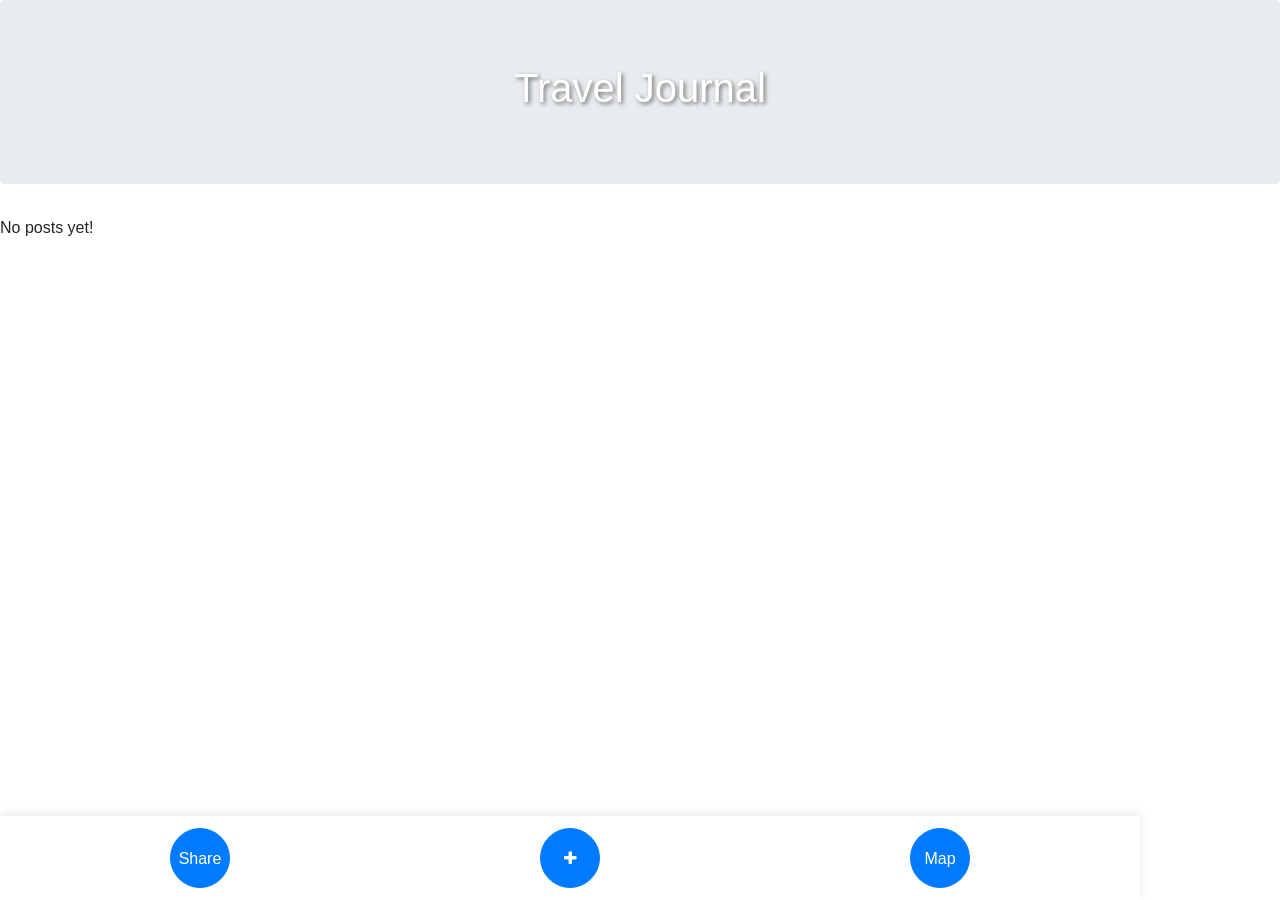
==== main.html @ 3688bb8f "Added the home page and 'creating the post'  page, basic logic for adding the post" ====
<!DOCTYPE html>
<html lang="en">
<head>
    <meta charset="UTF-8">
    <meta name="viewport" content="width=device-width, initial-scale=1.0">
    <link rel="stylesheet" href="styles\style.css">
    <link rel="stylesheet" href="https://cdnjs.cloudflare.com/ajax/libs/font-awesome/4.7.0/css/font-awesome.min.css">
    <link rel="stylesheet" href="https://cdn.jsdelivr.net/npm/bootstrap@4.4.1/dist/css/bootstrap.min.css" integrity="sha384-Vkoo8x4CGsO3+Hhxv8T/Q5PaXtkKtu6ug5TOeNV6gBiFeWPGFN9MuhOf23Q9Ifjh" crossorigin="anonymous">
    <title>Travel Journal</title>
</head>
<body>

<div class="jumbotron text-center color-blue">
  <h1>Travel Journal</h1>
</div>
    
<div id = "posts-container" class ="container"> 
    <!-- Posts will be displayed here -->
</div>
<p class="no-posts">No posts yet!</p>

<div class="container text-center bottom-buttons">
    <div class="row">

        <!-- Share Button  -->
        <div class="col">
            <a href="/share" class="btn btn-primary rounded-circle">Share</a>
        </div>

        <!-- Camera Button -->
         <div class="col">
            <label class="btn btn-primary rounded-circle mb-0 d-inline-flex align-items-center justify-content-center" style="width:60px; height:60px; cursor:pointer;">
            <i class="fa fa-plus"></i>

            <!--Open the camera-->
            <input type="file" id="camera-input" accept="image/*" capture="environment" style="display: none;" onchange="console.log('Zdjęcie zrobione!')">
            </label>
        </div>


        <!-- Map Button -->
         <div class="col">
            <a href="/map" class="btn btn-primary rounded-circle">Map</a>
        </div>


    </div>
</div>

<!--! Bootstrap JS !-->
<script src="https://code.jquery.com/jquery-3.4.1.slim.min.js" integrity="sha384-J6qa4849blE2+poT4WnyKhv5vZF5SrPo0iEjwBvKU7imGFAV0wwj1yYfoRSJoZ+n" crossorigin="anonymous"></script>
<script src="https://cdn.jsdelivr.net/npm/popper.js@1.16.0/dist/umd/popper.min.js" integrity="sha384-Q6E9RHvbIyZFJoft+2mJbHaEWldlvI9IOYy5n3zV9zzTtmI3UksdQRVvoxMfooAo" crossorigin="anonymous"></script>
<script src="https://cdn.jsdelivr.net/npm/bootstrap@4.4.1/dist/js/bootstrap.min.js" integrity="sha384-wfSDF2E50Y2D1uUdj0O3uMBJnjuUD4Ih7YwaYd1iqfktj0Uod8GCExl3Og8ifwB6" crossorigin="anonymous"></script>
<script src="scripts\main-script.js"></script>
</body>
</html>
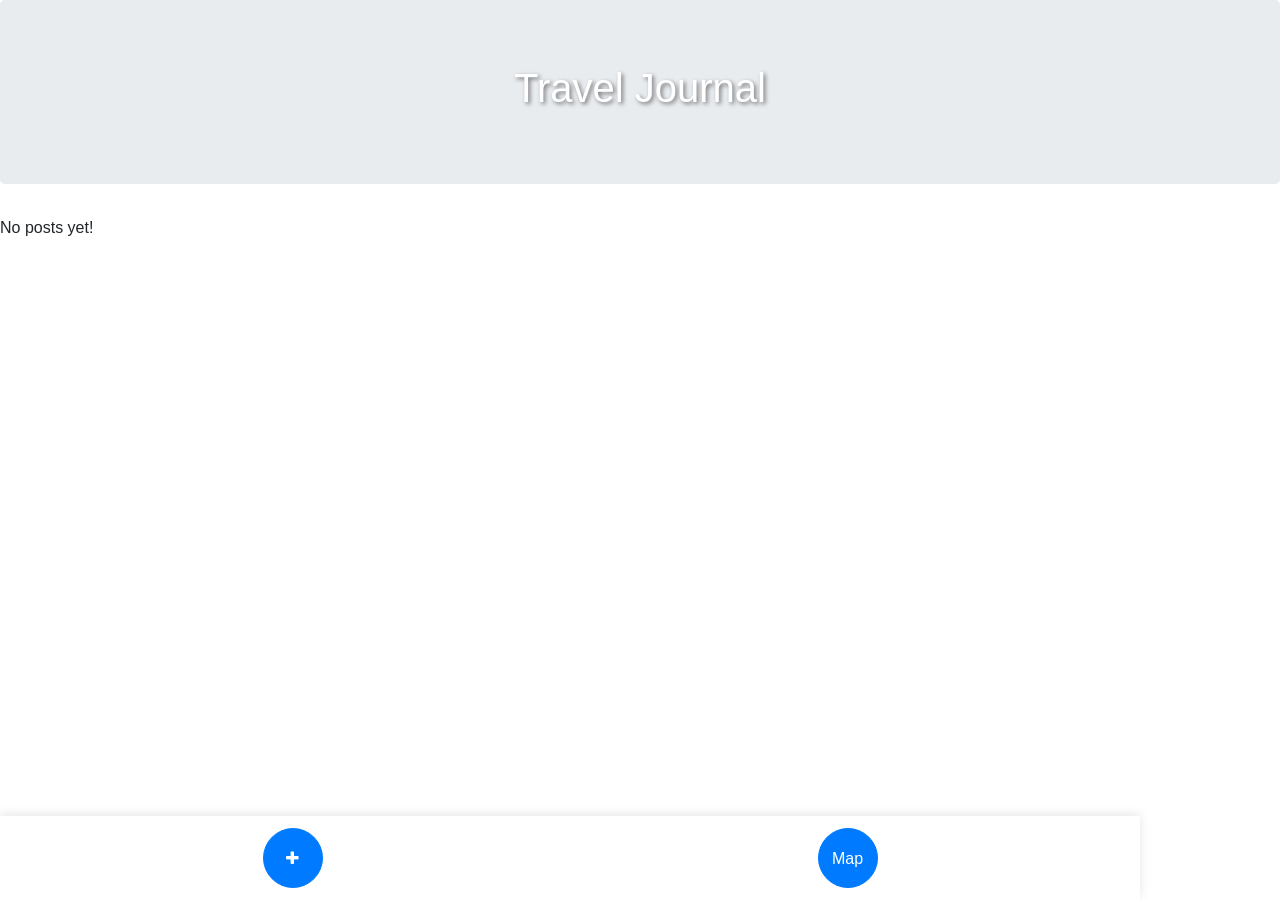
==== commit dea3de3d: "Zaimplementowano Web Share API" ====
--- a/main.html
+++ b/main.html
@@ -22,10 +22,8 @@
 <div class="container text-center bottom-buttons">
     <div class="row">
 
-        <!-- Share Button  -->
-        <div class="col">
-            <a href="/share" class="btn btn-primary rounded-circle">Share</a>
-        </div>
+
+        
 
         <!-- Camera Button -->
          <div class="col">
@@ -40,7 +38,7 @@
 
         <!-- Map Button -->
          <div class="col">
-            <a href="/map" class="btn btn-primary rounded-circle">Map</a>
+            <a href="map.html" class="btn btn-primary rounded-circle">Map</a>
         </div>
 
 
@@ -52,5 +50,6 @@
 <script src="https://cdn.jsdelivr.net/npm/popper.js@1.16.0/dist/umd/popper.min.js" integrity="sha384-Q6E9RHvbIyZFJoft+2mJbHaEWldlvI9IOYy5n3zV9zzTtmI3UksdQRVvoxMfooAo" crossorigin="anonymous"></script>
 <script src="https://cdn.jsdelivr.net/npm/bootstrap@4.4.1/dist/js/bootstrap.min.js" integrity="sha384-wfSDF2E50Y2D1uUdj0O3uMBJnjuUD4Ih7YwaYd1iqfktj0Uod8GCExl3Og8ifwB6" crossorigin="anonymous"></script>
 <script src="scripts\main-script.js"></script>
+<script src="scripts/share.js"></script>
 </body>
 </html>
